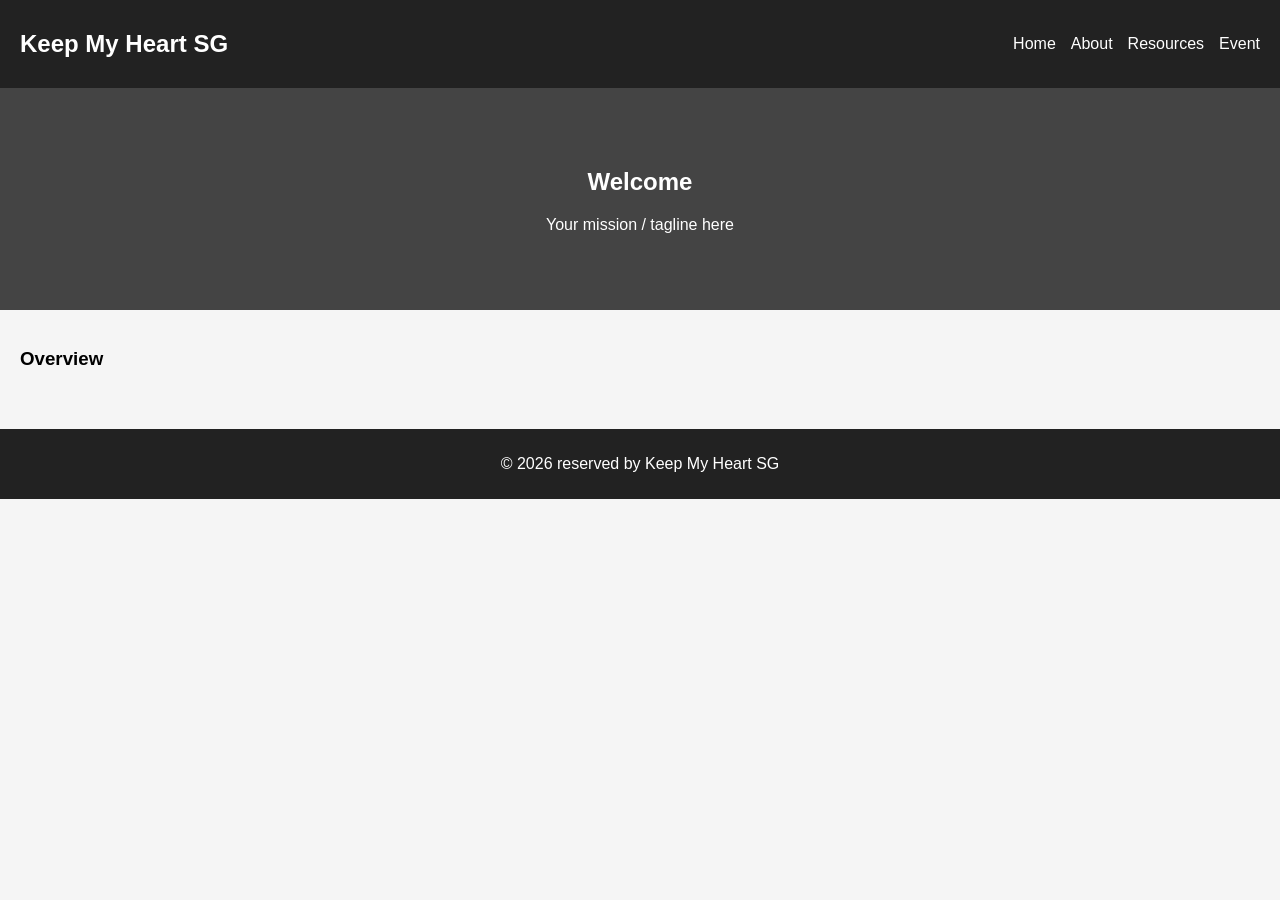
==== index.html @ e0a9dbee "foundation web page load v0.1" ====
<!DOCTYPE html>
<html lang="en">
<head>
  <meta charset="UTF-8">
  <title>Home</title>
  <link rel="stylesheet" href="./style.css">
</head>
<body>
  <nav>
    <h1>Keep My Heart SG</h1>
    <ul>
      <li><a href="./index.html">Home</a></li>
      <li><a href="./about.html">About</a></li>
      <li><a href="./resources.html">Resources</a></li>
      <li><a href="./event.html">Event</a></li>
    </ul>
  </nav>

  <header class="hero">
    <h2>Welcome</h2>
    <p>Your mission / tagline here</p>
  </header>

  <section class="container">
    <h3>Overview</h3>
    <p></p>
  </section>

  <footer>
    <p>© 2026 reserved by Keep My Heart SG</p>
  </footer>
</body>
</html>
---- style.css ----
body {
  font-family: Arial, sans-serif;
  margin: 0;
  background: #f5f5f5;
}

nav {
  display: flex;
  justify-content: space-between;
  align-items: center;
  background: #222;
  color: white;
  padding: 10px 20px;
}

nav ul {
  list-style: none;
  display: flex;
  gap: 15px;
}

nav a {
  color: white;
  text-decoration: none;
}

.hero {
  text-align: center;
  padding: 60px;
  background: #444;
  color: white;
}

.container {
  padding: 20px;
}

.card {
  background: white;
  padding: 15px;
  border-radius: 8px;
  box-shadow: 0 2px 5px rgba(0,0,0,0.1);
}

.button {
  display: inline-block;
  padding: 10px 15px;
  background: #007bff;
  color: white;
  text-decoration: none;
  border-radius: 5px;
}

footer {
  text-align: center;
  padding: 10px;
  background: #222;
  color: white;
  margin-top: 20px;
}
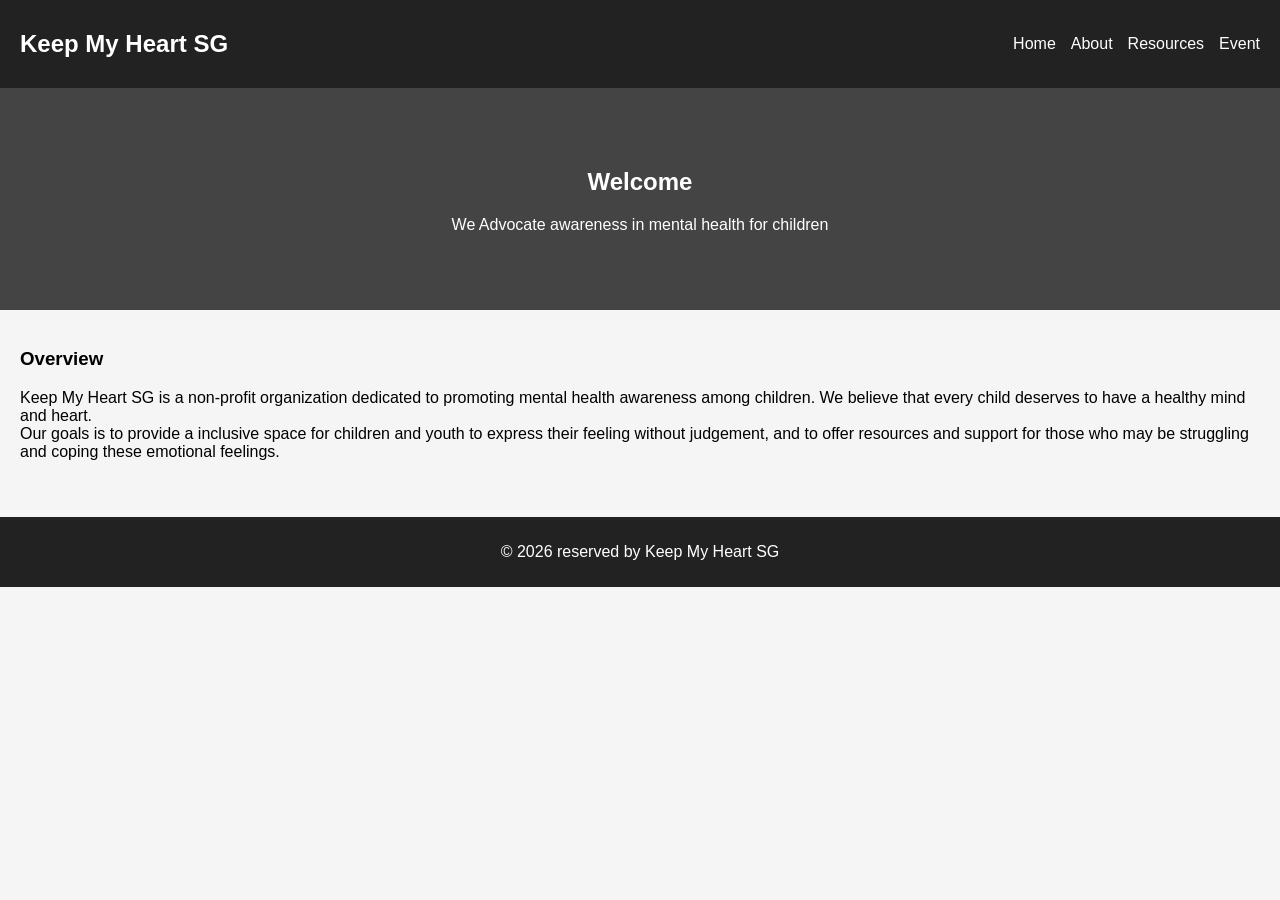
==== commit c29784b8: "brush dump words and assumption drafting v0.1.1" ====
--- a/index.html
+++ b/index.html
@@ -18,12 +18,15 @@
 
   <header class="hero">
     <h2>Welcome</h2>
-    <p>Your mission / tagline here</p>
+    <p>We Advocate awareness in mental health for children</p>
   </header>
 
   <section class="container">
     <h3>Overview</h3>
-    <p></p>
+    <p>
+      Keep My Heart SG is a non-profit organization dedicated to promoting mental health awareness among children. We believe that every child deserves to have a healthy mind and heart. <br />
+      Our goals is to provide a inclusive space for children and youth to express their feeling without judgement, and to offer resources and support for those who may be struggling and coping these emotional feelings. <br />
+    </p>
   </section>
 
   <footer>
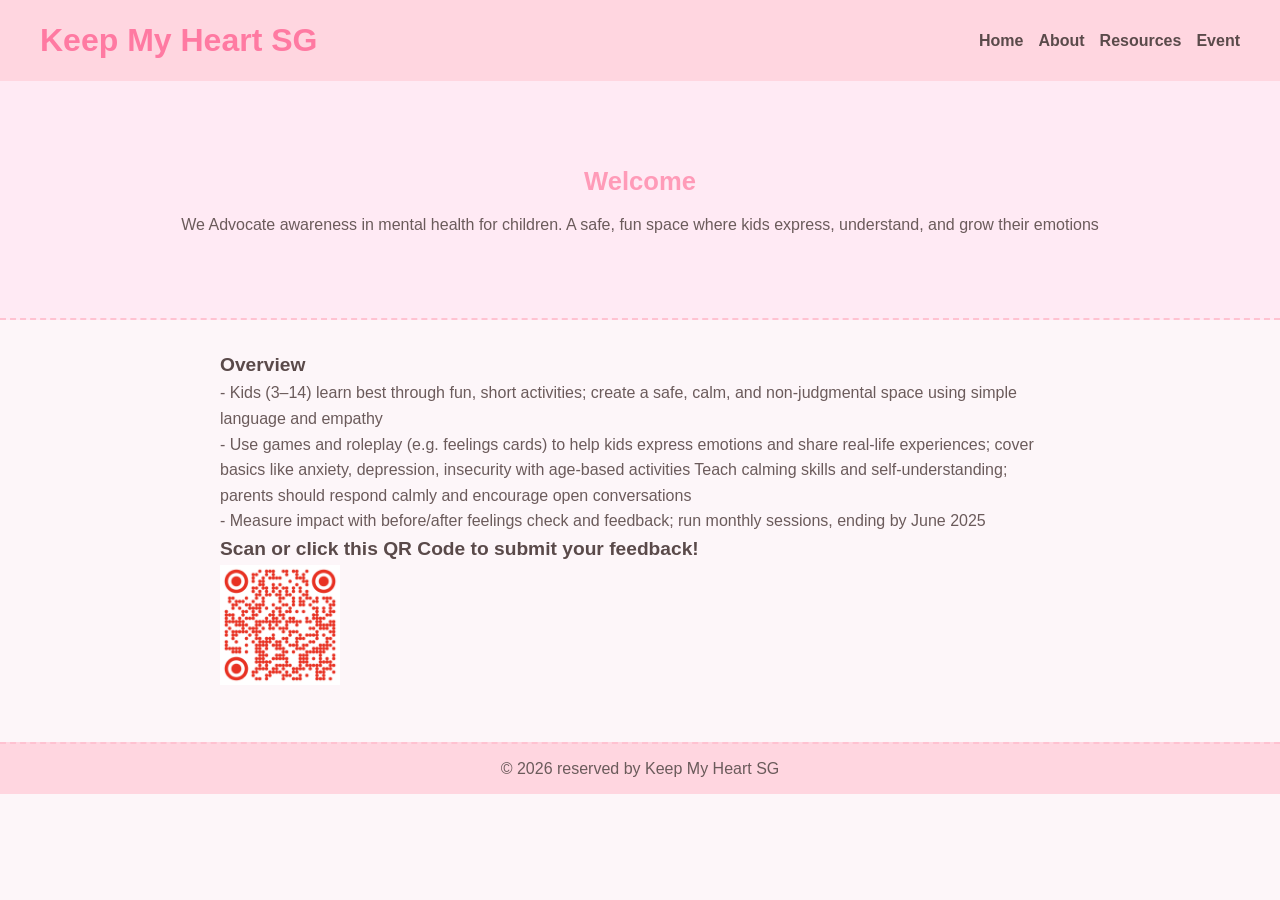
==== commit 18ff3a1f: "Re eleborated v0.1.4" ====
--- a/index.html
+++ b/index.html
@@ -18,15 +18,23 @@
 
   <header class="hero">
     <h2>Welcome</h2>
-    <p>We Advocate awareness in mental health for children</p>
+    <p>We Advocate awareness in mental health for children. A safe, fun space where kids express, understand, and grow their emotions</p>
   </header>
 
   <section class="container">
     <h3>Overview</h3>
     <p>
-      Keep My Heart SG is a non-profit organization dedicated to promoting mental health awareness among children. We believe that every child deserves to have a healthy mind and heart. <br />
-      Our goals is to provide a inclusive space for children and youth to express their feeling without judgement, and to offer resources and support for those who may be struggling and coping these emotional feelings. <br />
+      - Kids (3–14) learn best through fun, short activities; create a safe, calm, and non-judgmental space using simple language and empathy <br />
+      - Use games and roleplay (e.g. feelings cards) to help kids express emotions and share real-life experiences; cover basics like anxiety, depression, insecurity with age-based activities
+      Teach calming skills and self-understanding; parents should respond calmly and encourage open conversations <br />
+      - Measure impact with before/after feelings check and feedback; run monthly sessions, ending by June 2025 <br />
+
     </p>
+
+    <h3>Scan or click this QR Code to submit your feedback!</h3>
+    <a href="https://form.typeform.com/to/nfjJRv2A" >
+      <img src="./images/feedback form.png" alt="QR Code"  height="120" width="120"/>
+    </a>
   </section>
 
   <footer>
--- a/style.css
+++ b/style.css
@@ -1,16 +1,58 @@
+/* =========================
+   GLOBAL RESET
+========================= */
+* {
+  margin: 0;
+  padding: 0;
+  box-sizing: border-box;
+}
+
+/* =========================
+   BASE STYLES
+========================= */
 body {
-  font-family: Arial, sans-serif;
-  margin: 0;
-  background: #f5f5f5;
-}
-
+  font-family: "Poppins", "Segoe UI", Arial, sans-serif;
+  background: #fdf6f9;
+  color: #5a4a4a;
+  line-height: 1.6;
+  animation: fadeIn 0.6s ease-in;
+}
+
+/* =========================
+   TYPOGRAPHY
+========================= */
+h1 {
+  font-size: 2rem;
+  font-weight: 700;
+  color: #ff7aa2;
+}
+
+h2 {
+  font-size: 1.6rem;
+  font-weight: 600;
+  color: #ff9bb8;
+  margin-bottom: 10px;
+}
+
+h3 {
+  font-size: 1.2rem;
+  font-weight: 600;
+}
+
+p {
+  font-size: 1rem;
+  color: #6b5b5b;
+}
+
+/* =========================
+   NAVBAR
+========================= */
 nav {
   display: flex;
   justify-content: space-between;
   align-items: center;
-  background: #222;
-  color: white;
-  padding: 10px 20px;
+  background: #ffd6e0;
+  padding: 12px 20px;
 }
 
 nav ul {
@@ -20,41 +62,195 @@
 }
 
 nav a {
-  color: white;
   text-decoration: none;
-}
-
+  color: #5a4a4a;
+  font-weight: 600;
+  transition: opacity 0.2s;
+}
+
+nav a:hover {
+  opacity: 0.7;
+}
+
+/* =========================
+   HERO SECTION
+========================= */
 .hero {
   text-align: center;
-  padding: 60px;
-  background: #444;
-  color: white;
-}
-
+  padding: 60px 20px;
+  background: #ffeaf4;
+  border-bottom: 2px dashed #ffc2d1;
+}
+
+/* =========================
+   LAYOUT
+========================= */
 .container {
   padding: 20px;
 }
 
+/* =========================
+   CARD
+========================= */
 .card {
-  background: white;
+  background: #ffffff;
   padding: 15px;
-  border-radius: 8px;
-  box-shadow: 0 2px 5px rgba(0,0,0,0.1);
-}
-
+  border-radius: 15px;
+  box-shadow: 0 4px 8px rgba(255, 182, 193, 0.2);
+  transition: transform 0.2s ease;
+}
+
+.card:hover {
+  transform: translateY(-4px);
+}
+
+/* =========================
+   BUTTON
+========================= */
 .button {
   display: inline-block;
   padding: 10px 15px;
-  background: #007bff;
-  color: white;
+  background: #ffb3c6;
+  color: #5a4a4a;
   text-decoration: none;
-  border-radius: 5px;
-}
-
+  border-radius: 20px;
+  font-weight: 600;
+  transition: transform 0.2s ease, background 0.2s ease;
+}
+
+.button:hover {
+  background: #ffc2d1;
+  transform: scale(1.05);
+}
+
+.button:active {
+  transform: scale(0.95);
+}
+
+
+/*smart div*/
+.smart-card {
+  background: #ffffff;
+  padding: 20px;
+  border-radius: 15px;
+  box-shadow: 0 4px 8px rgba(255, 182, 193, 0.2);
+  transition: transform 0.2s ease;
+}
+
+#smart-plan {
+  display: flex;
+  flex-direction: column;
+  gap: 15px;
+}
+
+/* =========================
+   TEAM SECTION
+========================= */
+.team-grid {
+  display: grid;
+  grid-template-columns: repeat(auto-fit, minmax(180px, 1fr));
+  gap: 20px;
+  margin-top: 20px;
+}
+
+.team-card {
+  background: #ffffff;
+  padding: 15px;
+  text-align: center;
+  border-radius: 20px;
+  box-shadow: 0 4px 10px rgba(255, 192, 203, 0.25);
+  transition: transform 0.2s ease;
+}
+
+.team-card:hover {
+  transform: translateY(-5px);
+}
+
+.team-card img {
+  width: 100px;
+  height: 100px;
+  border-radius: 50%;
+  object-fit: cover;
+  border: 3px solid #ffd6e0;
+}
+
+.role {
+  font-weight: 600;
+  color: #ff7aa2;
+  margin-top: 5px;
+}
+
+.bio {
+  font-size: 0.9rem;
+  color: #7a6a6a;
+}
+
+/* =========================
+   FOOTER
+========================= */
 footer {
   text-align: center;
-  padding: 10px;
-  background: #222;
-  color: white;
+  padding: 12px;
+  background: #ffd6e0;
   margin-top: 20px;
-}
+  border-top: 2px dashed #ffc2d1;
+}
+
+/* =========================
+   RESPONSIVE DESIGN
+========================= */
+
+/* Tablet */
+@media (min-width: 600px) {
+  .hero {
+    padding: 80px 40px;
+  }
+
+  .container {
+    padding: 30px;
+  }
+}
+
+/* Laptop */
+@media (min-width: 1024px) {
+  .container {
+    max-width: 900px;
+    margin: auto;
+  }
+
+  nav {
+    padding: 15px 40px;
+  }
+}
+
+/* Large Screen */
+@media (min-width: 1440px) {
+  .container {
+    max-width: 1100px;
+  }
+}
+
+/* =========================
+   ANIMATIONS
+========================= */
+@keyframes fadeIn {
+  from {
+    opacity: 0;
+    transform: translateY(10px);
+  }
+  to {
+    opacity: 1;
+    transform: translateY(0);
+    -webkit-transform: translateY(0);
+    -moz-transform: translateY(0);
+    -ms-transform: translateY(0);
+    -o-transform: translateY(0);
+}
+}
+
+/* =========================
+   GLOBAL TRANSITIONS
+========================= */
+* {
+  transition: all 0.2s ease;
+}
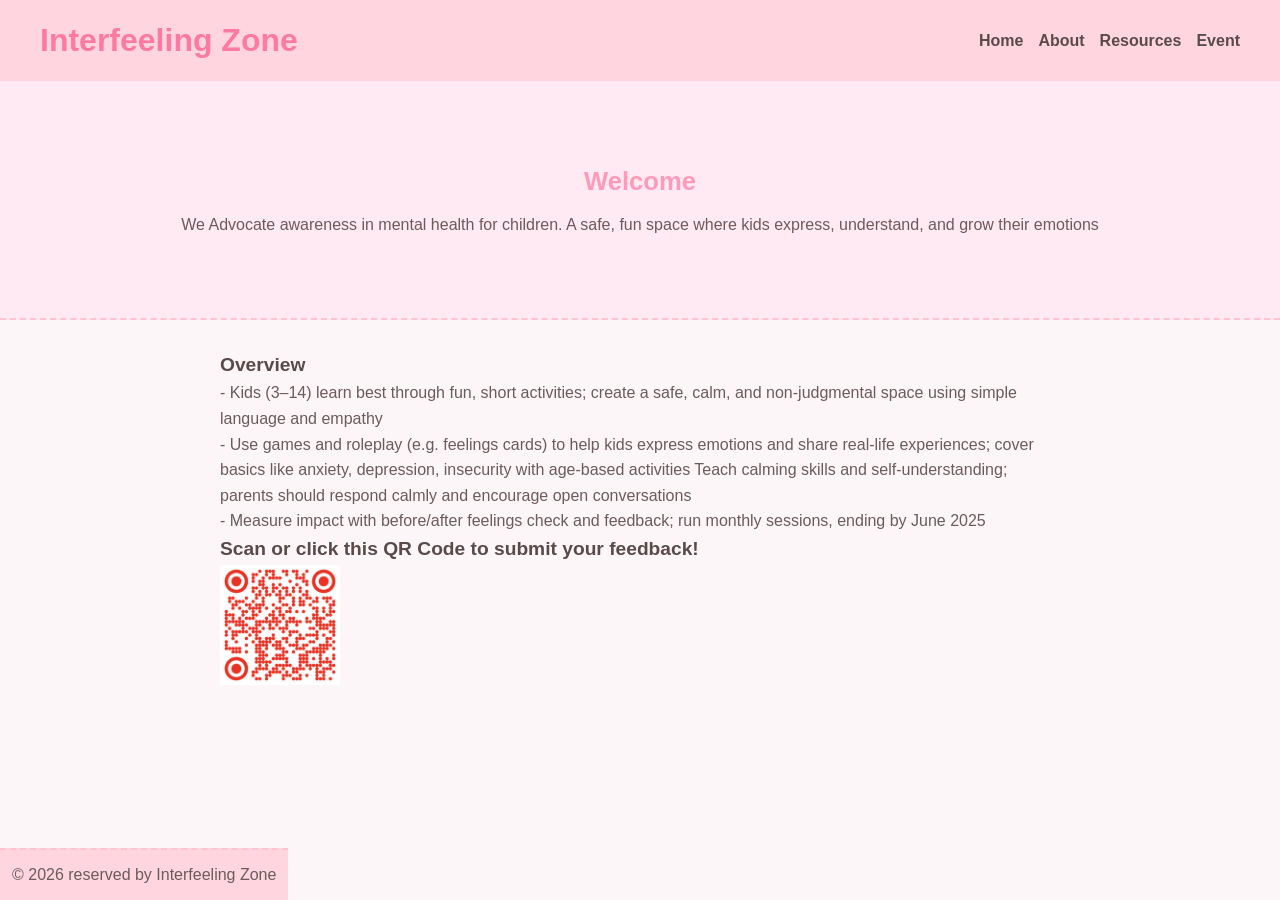
==== commit a782521f: "Re-shaping CSS and rebranding names" ====
--- a/index.html
+++ b/index.html
@@ -7,7 +7,7 @@
 </head>
 <body>
   <nav>
-    <h1>Keep My Heart SG</h1>
+    <h1>Interfeeling Zone</h1>
     <ul>
       <li><a href="./index.html">Home</a></li>
       <li><a href="./about.html">About</a></li>
@@ -38,7 +38,7 @@
   </section>
 
   <footer>
-    <p>© 2026 reserved by Keep My Heart SG</p>
+    <p>© 2026 reserved by Interfeeling Zone</p>
   </footer>
 </body>
 </html>
--- a/style.css
+++ b/style.css
@@ -189,6 +189,8 @@
    FOOTER
 ========================= */
 footer {
+  position: absolute;
+  bottom: 0;
   text-align: center;
   padding: 12px;
   background: #ffd6e0;
@@ -203,6 +205,7 @@
 /* Tablet */
 @media (min-width: 600px) {
   .hero {
+    
     padding: 80px 40px;
   }
 
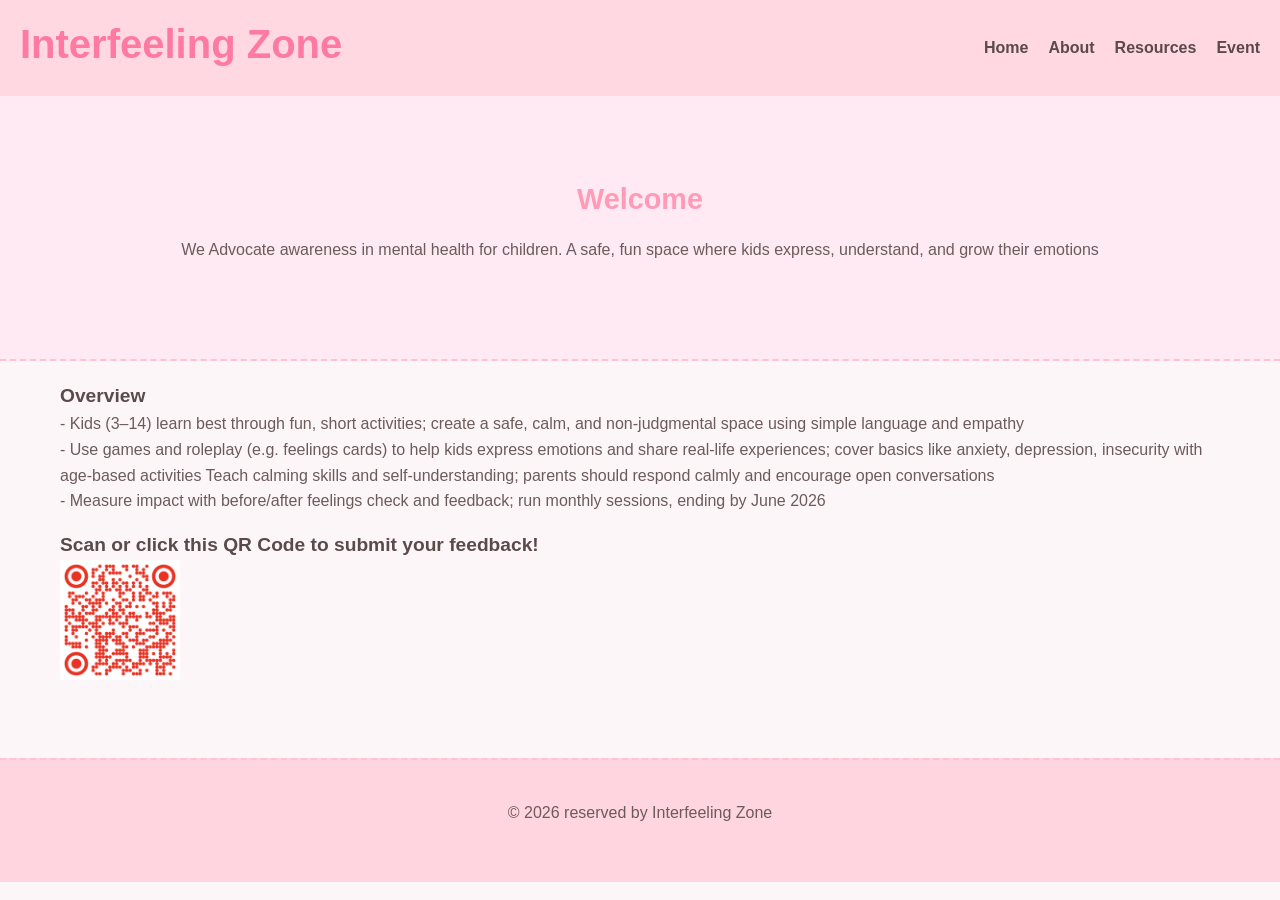
==== commit 0a674b21: "polished CSS and reveiwing content" ====
--- a/index.html
+++ b/index.html
@@ -27,7 +27,7 @@
       - Kids (3–14) learn best through fun, short activities; create a safe, calm, and non-judgmental space using simple language and empathy <br />
       - Use games and roleplay (e.g. feelings cards) to help kids express emotions and share real-life experiences; cover basics like anxiety, depression, insecurity with age-based activities
       Teach calming skills and self-understanding; parents should respond calmly and encourage open conversations <br />
-      - Measure impact with before/after feelings check and feedback; run monthly sessions, ending by June 2025 <br />
+      - Measure impact with before/after feelings check and feedback; run monthly sessions, ending by June 2026 <br />
 
     </p>
 
--- a/style.css
+++ b/style.css
@@ -1,5 +1,5 @@
 /* =========================
-   GLOBAL RESET
+   GLOBAL RESET & BASE
 ========================= */
 * {
   margin: 0;
@@ -7,140 +7,105 @@
   box-sizing: border-box;
 }
 
-/* =========================
-   BASE STYLES
-========================= */
+/* FIX 1: Removed * { transition: all } 
+   Applying transitions to everything causes massive lag and bugs. 
+   Apply them specifically to elements that need them instead. */
+
 body {
   font-family: "Poppins", "Segoe UI", Arial, sans-serif;
   background: #fdf6f9;
   color: #5a4a4a;
   line-height: 1.6;
-  animation: fadeIn 0.6s ease-in;
+  overflow-x: hidden; /* Prevents accidental horizontal scroll */
 }
 
 /* =========================
    TYPOGRAPHY
 ========================= */
-h1 {
-  font-size: 2rem;
-  font-weight: 700;
-  color: #ff7aa2;
-}
-
-h2 {
-  font-size: 1.6rem;
-  font-weight: 600;
-  color: #ff9bb8;
-  margin-bottom: 10px;
-}
-
-h3 {
-  font-size: 1.2rem;
-  font-weight: 600;
-}
-
-p {
-  font-size: 1rem;
-  color: #6b5b5b;
-}
+h1 { font-size: 2.5rem; font-weight: 700; color: #ff7aa2; margin-bottom: 0.5rem; }
+h2 { font-size: 1.8rem; font-weight: 600; color: #ff9bb8; margin-bottom: 15px; }
+h3 { font-size: 1.2rem; font-weight: 600; }
+p { font-size: 1rem; color: #6b5b5b; margin-bottom: 1rem; }
 
 /* =========================
    NAVBAR
 ========================= */
 nav {
   display: flex;
+  position: sticky;
+  top: 0;
+  z-index: 1000; /* FIX 2: Added z-index so content doesn't scroll OVER the nav */
   justify-content: space-between;
   align-items: center;
-  background: #ffd6e0;
+  background: rgba(255, 214, 224, 0.95); /* Slight transparency looks premium */
+  backdrop-filter: blur(5px);
   padding: 12px 20px;
 }
 
 nav ul {
   list-style: none;
   display: flex;
-  gap: 15px;
+  gap: 20px;
 }
 
 nav a {
   text-decoration: none;
   color: #5a4a4a;
   font-weight: 600;
-  transition: opacity 0.2s;
+  transition: color 0.3s ease;
 }
 
-nav a:hover {
-  opacity: 0.7;
+nav a:hover { color: #ff7aa2; }
+
+/* =========================
+   LAYOUT & CONTAINERS
+========================= */
+.container {
+  padding: 20px;
+  max-width: 1200px; /* Better default max-width */
+  margin: 0 auto;
+}
+
+.hero {
+  text-align: center;
+  padding: 80px 20px;
+  background: #ffeaf4;
+  border-bottom: 2px dashed #ffc2d1;
+  animation: fadeIn 0.8s ease-out; /* Moved animation here for better UX */
 }
 
 /* =========================
-   HERO SECTION
+   COMPONENTS (Cards & Buttons)
 ========================= */
-.hero {
-  text-align: center;
-  padding: 60px 20px;
-  background: #ffeaf4;
-  border-bottom: 2px dashed #ffc2d1;
+.card, .smart-card, .team-card {
+  background: #ffffff;
+  padding: 20px;
+  border-radius: 15px;
+  box-shadow: 0 4px 15px rgba(255, 182, 193, 0.15);
+  transition: transform 0.3s ease, box-shadow 0.3s ease;
 }
 
-/* =========================
-   LAYOUT
-========================= */
-.container {
-  padding: 20px;
+.card:hover, .team-card:hover {
+  transform: translateY(-5px);
+  box-shadow: 0 8px 20px rgba(255, 182, 193, 0.3);
 }
 
-/* =========================
-   CARD
-========================= */
-.card {
-  background: #ffffff;
-  padding: 15px;
-  border-radius: 15px;
-  box-shadow: 0 4px 8px rgba(255, 182, 193, 0.2);
-  transition: transform 0.2s ease;
-}
-
-.card:hover {
-  transform: translateY(-4px);
-}
-
-/* =========================
-   BUTTON
-========================= */
 .button {
   display: inline-block;
-  padding: 10px 15px;
+  padding: 12px 24px;
   background: #ffb3c6;
   color: #5a4a4a;
   text-decoration: none;
-  border-radius: 20px;
+  border-radius: 50px;
   font-weight: 600;
-  transition: transform 0.2s ease, background 0.2s ease;
+  border: none;
+  cursor: pointer;
+  transition: all 0.3s ease;
 }
 
 .button:hover {
   background: #ffc2d1;
-  transform: scale(1.05);
-}
-
-.button:active {
-  transform: scale(0.95);
-}
-
-
-/*smart div*/
-.smart-card {
-  background: #ffffff;
-  padding: 20px;
-  border-radius: 15px;
-  box-shadow: 0 4px 8px rgba(255, 182, 193, 0.2);
-  transition: transform 0.2s ease;
-}
-
-#smart-plan {
-  display: flex;
-  flex-direction: column;
-  gap: 15px;
+  transform: translateY(-2px);
 }
 
 /* =========================
@@ -148,112 +113,43 @@
 ========================= */
 .team-grid {
   display: grid;
-  grid-template-columns: repeat(auto-fit, minmax(180px, 1fr));
-  gap: 20px;
-  margin-top: 20px;
-}
-
-.team-card {
-  background: #ffffff;
-  padding: 15px;
-  text-align: center;
-  border-radius: 20px;
-  box-shadow: 0 4px 10px rgba(255, 192, 203, 0.25);
-  transition: transform 0.2s ease;
-}
-
-.team-card:hover {
-  transform: translateY(-5px);
+  grid-template-columns: repeat(auto-fit, minmax(220px, 1fr));
+  gap: 25px;
+  margin-top: 30px;
 }
 
 .team-card img {
-  width: 100px;
-  height: 100px;
+  width: 120px;
+  height: 120px;
   border-radius: 50%;
   object-fit: cover;
-  border: 3px solid #ffd6e0;
-}
-
-.role {
-  font-weight: 600;
-  color: #ff7aa2;
-  margin-top: 5px;
-}
-
-.bio {
-  font-size: 0.9rem;
-  color: #7a6a6a;
+  border: 4px solid #ffd6e0;
+  margin-bottom: 10px;
 }
 
 /* =========================
    FOOTER
 ========================= */
 footer {
-  position: absolute;
-  bottom: 0;
+  /* FIX 3: Changed from sticky to standard padding. 
+     Sticky footers usually hide content on small screens. */
   text-align: center;
-  padding: 12px;
+  padding: 40px 20px;
   background: #ffd6e0;
-  margin-top: 20px;
+  margin-top: 50px;
   border-top: 2px dashed #ffc2d1;
-}
-
-/* =========================
-   RESPONSIVE DESIGN
-========================= */
-
-/* Tablet */
-@media (min-width: 600px) {
-  .hero {
-    
-    padding: 80px 40px;
-  }
-
-  .container {
-    padding: 30px;
-  }
-}
-
-/* Laptop */
-@media (min-width: 1024px) {
-  .container {
-    max-width: 900px;
-    margin: auto;
-  }
-
-  nav {
-    padding: 15px 40px;
-  }
-}
-
-/* Large Screen */
-@media (min-width: 1440px) {
-  .container {
-    max-width: 1100px;
-  }
 }
 
 /* =========================
    ANIMATIONS
 ========================= */
 @keyframes fadeIn {
-  from {
-    opacity: 0;
-    transform: translateY(10px);
-  }
-  to {
-    opacity: 1;
-    transform: translateY(0);
-    -webkit-transform: translateY(0);
-    -moz-transform: translateY(0);
-    -ms-transform: translateY(0);
-    -o-transform: translateY(0);
-}
+  from { opacity: 0; transform: translateY(15px); }
+  to { opacity: 1; transform: translateY(0); }
 }
 
-/* =========================
-   GLOBAL TRANSITIONS
-========================= */
-* {
-  transition: all 0.2s ease;
+/* Responsive adjustments */
+@media (max-width: 600px) {
+  h1 { font-size: 2rem; }
+  nav { flex-direction: column; gap: 10px; }
 }
